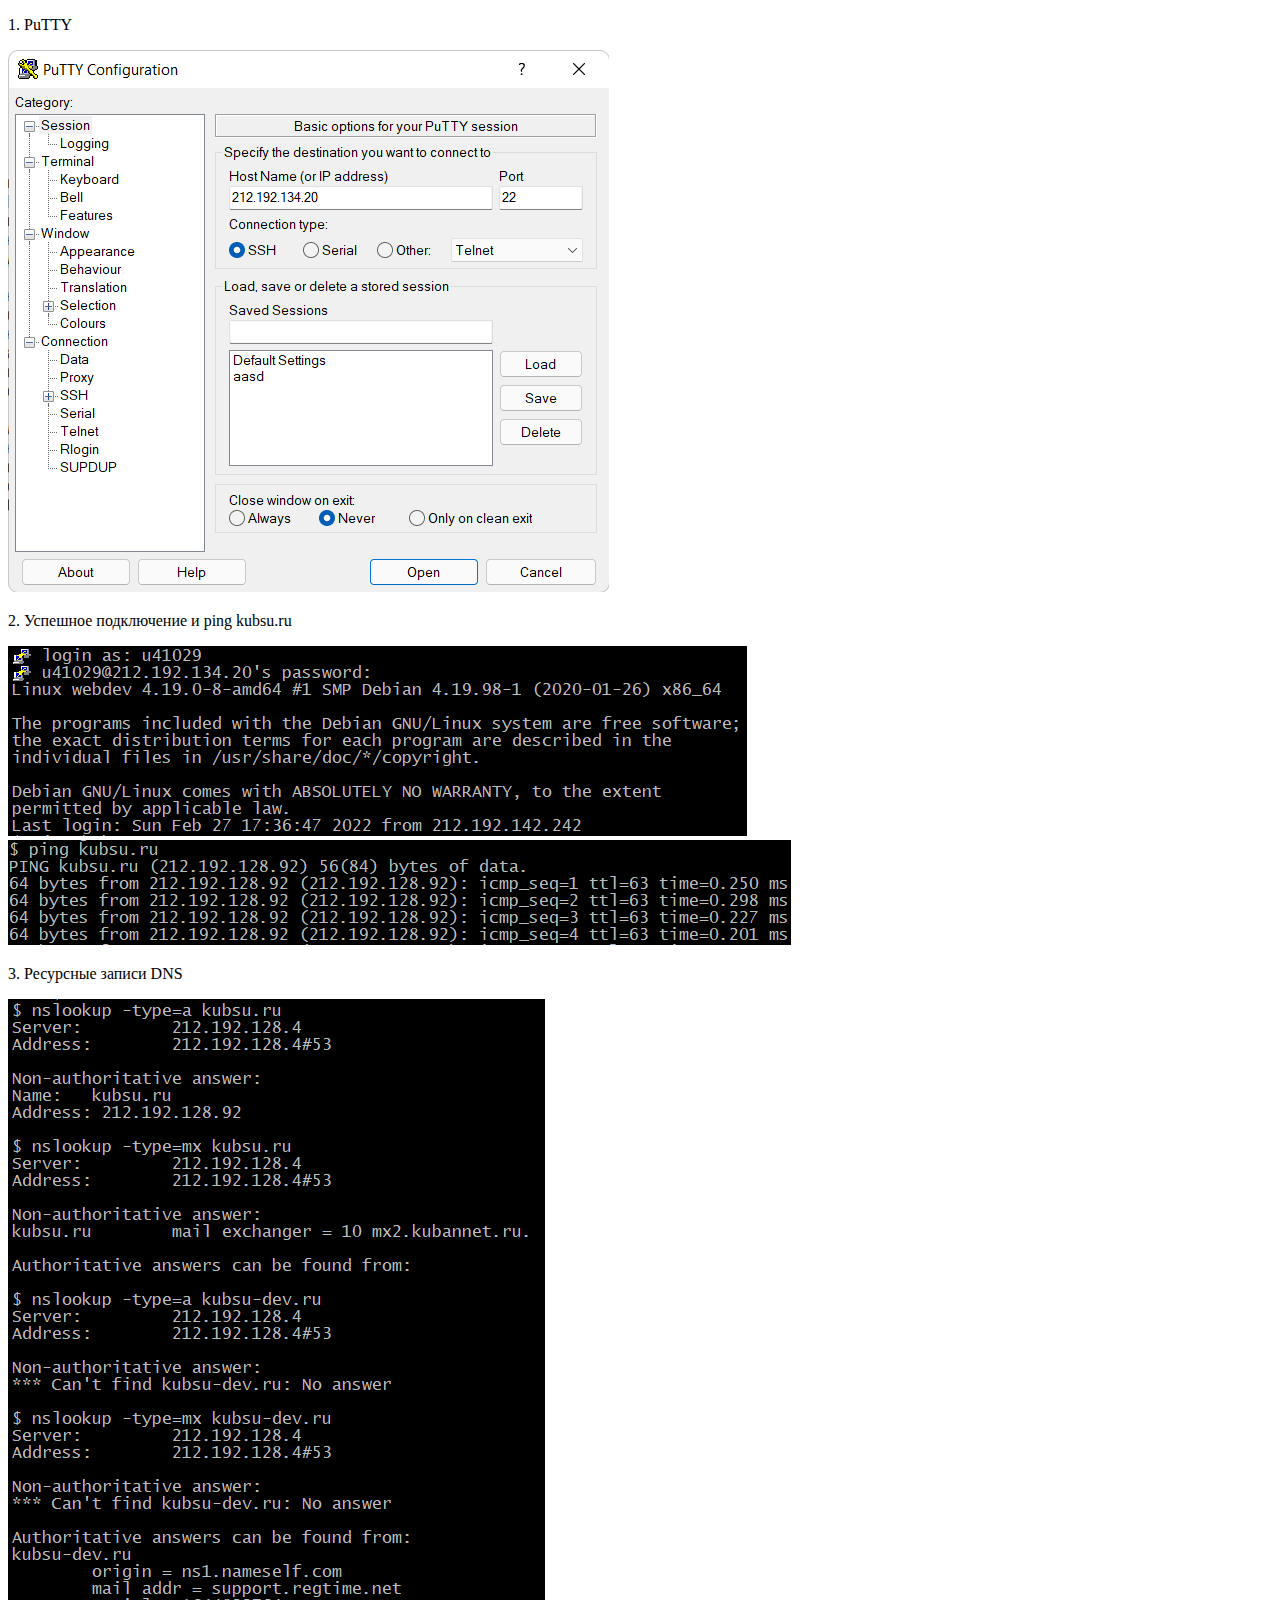
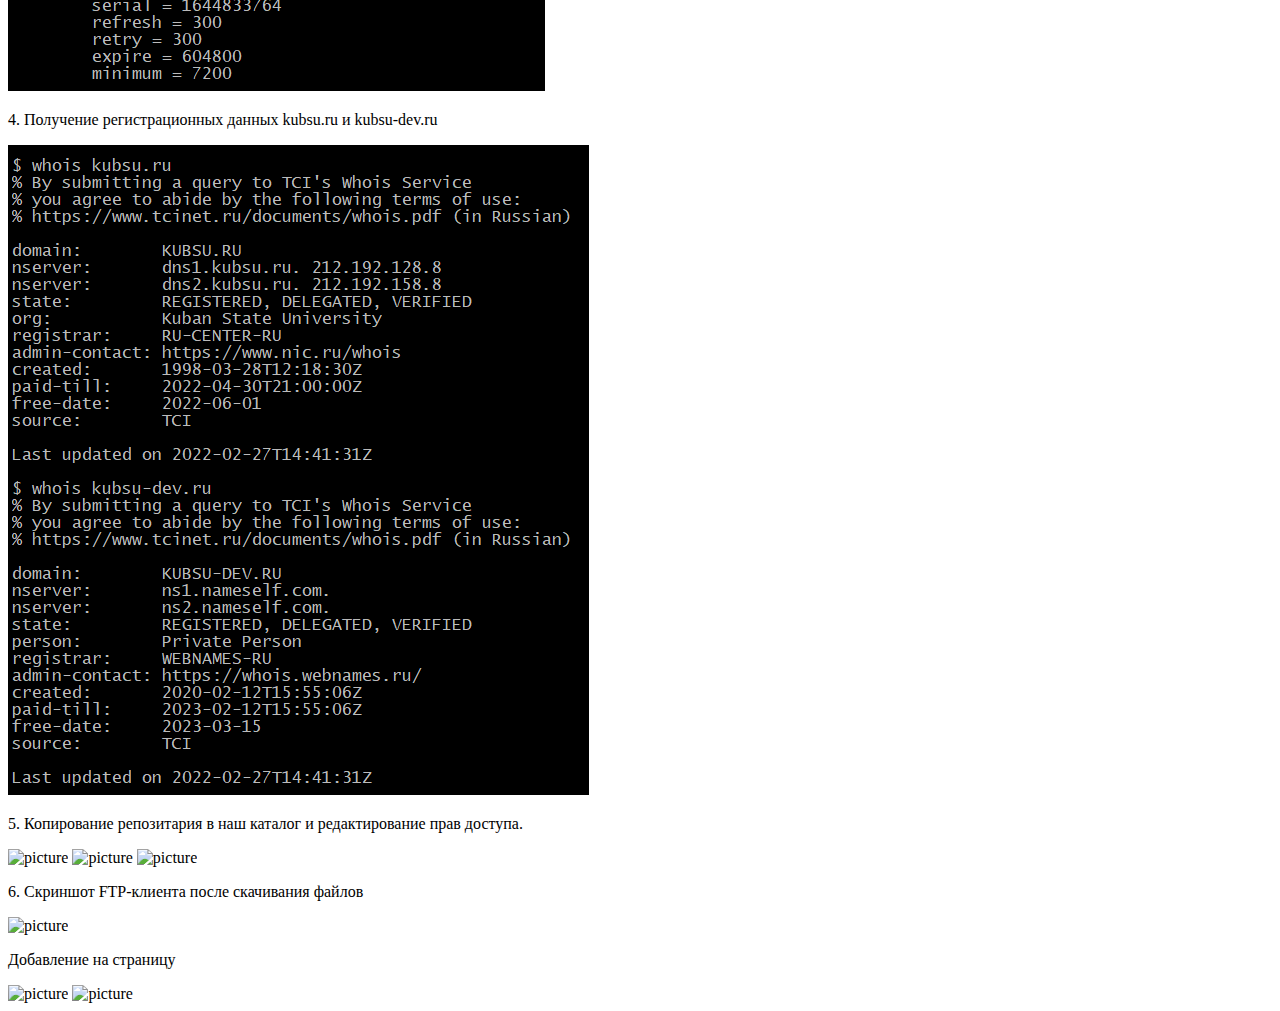
==== 1/dz/index.html @ 0fd875d5 "first commit" ====
<!DOCTYPE html>
<html lang="ru">
  <head>
    <meta charset="utf-8" />
    <title>First task</title>
    <meta name="viewport" content="width=device-width, initial-scale=1">
  </head>

  <body>
    <p>1. PuTTY</p>
    <img src="img/1.png" alt="picture">
    <p>2. Успешное подключение и ping kubsu.ru</p>
    <img src="img/2-1.png" alt="picture"></br>   
    <img src="img/2.png" alt="picture">
    <p>3. Ресурсные записи DNS</p>
    <img src="img/3.png" alt="picture">
    <p>4. Получение регистрационных данных kubsu.ru и kubsu-dev.ru</p>
    <img src="img/4.png" alt="picture">
    <p>5. Копирование репозитария в наш каталог и редактирование прав доступа.</p>
    <img src="51.jpg" alt="picture">
    <img src="52.jpg" alt="picture">
    <img src="53.jpg" alt="picture">
    <p>6. Скриншот FTP-клиента после скачивания файлов</p>
    <img src="6.jpg" alt="picture">
    <p>Добавление на страницу</p>
    <img src="61.jpg" alt="picture">
    <img src="62.jpg" alt="picture">
  </body>
</html>
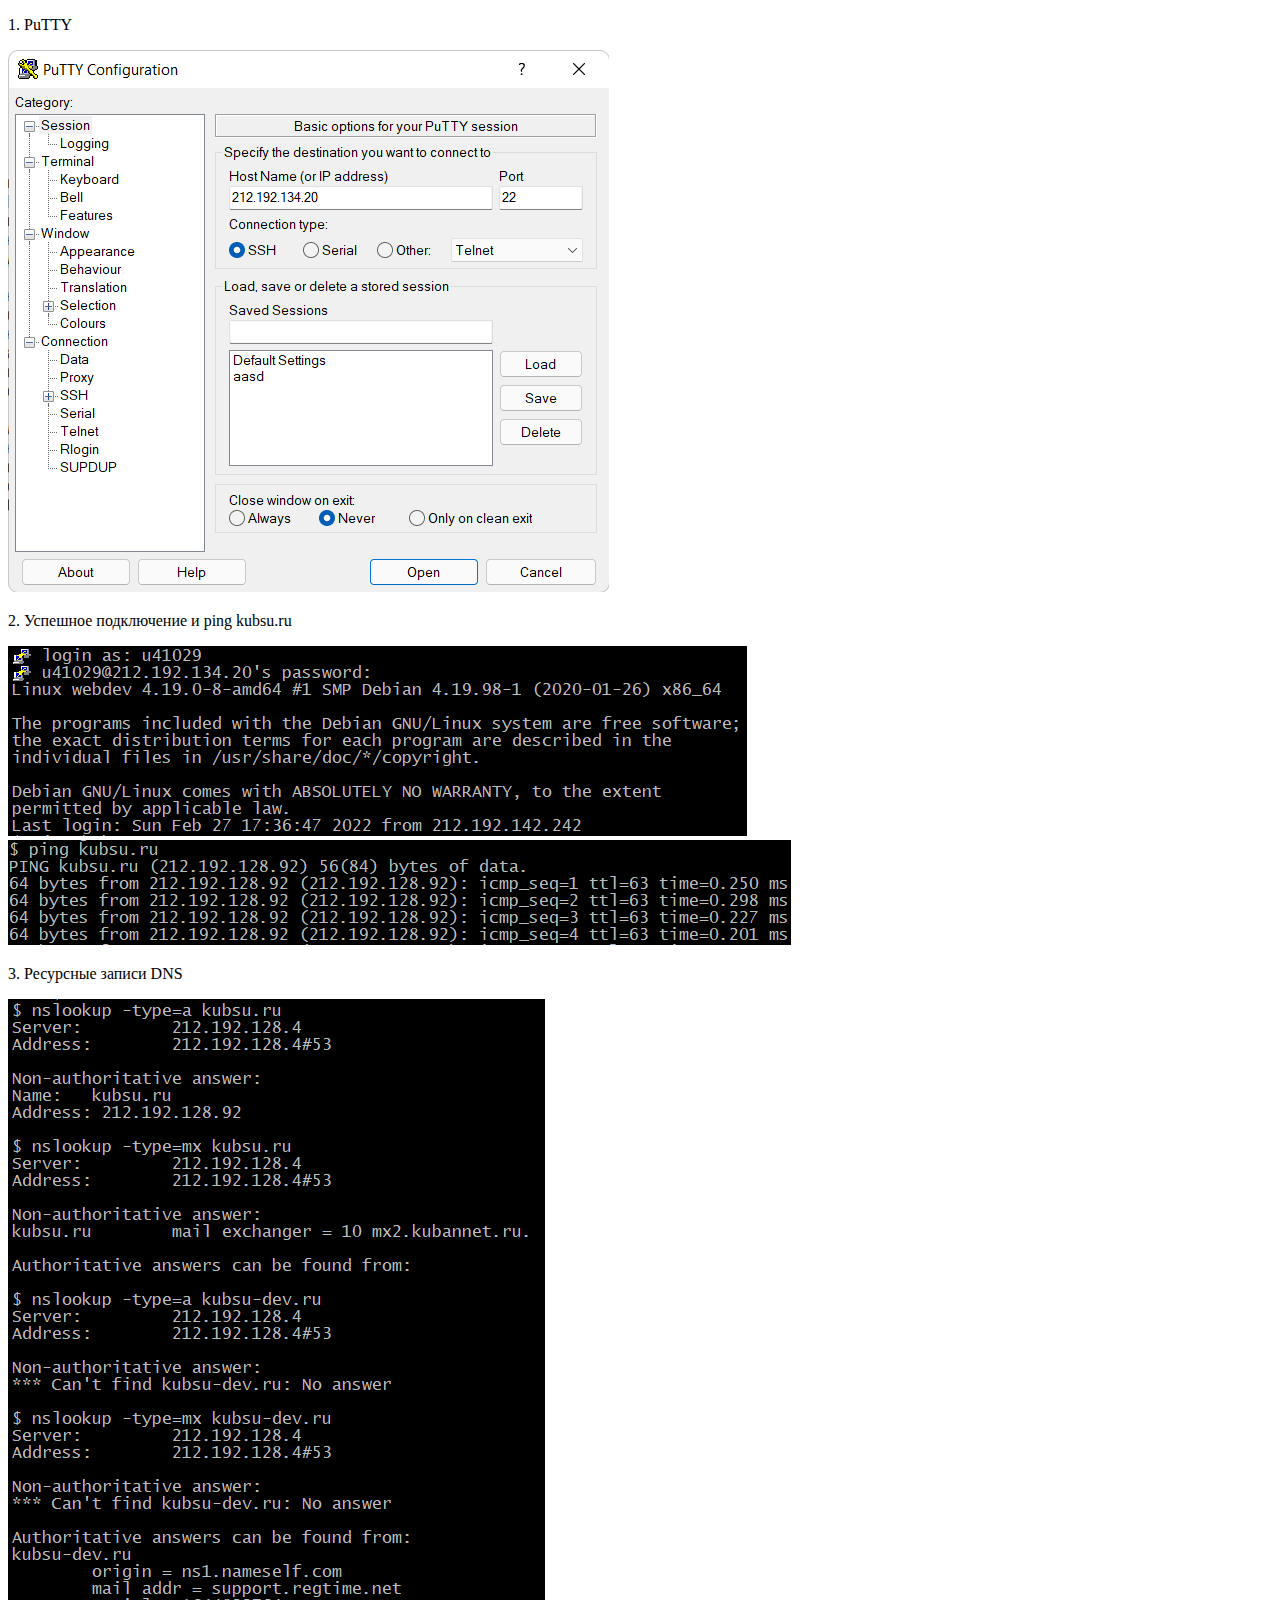
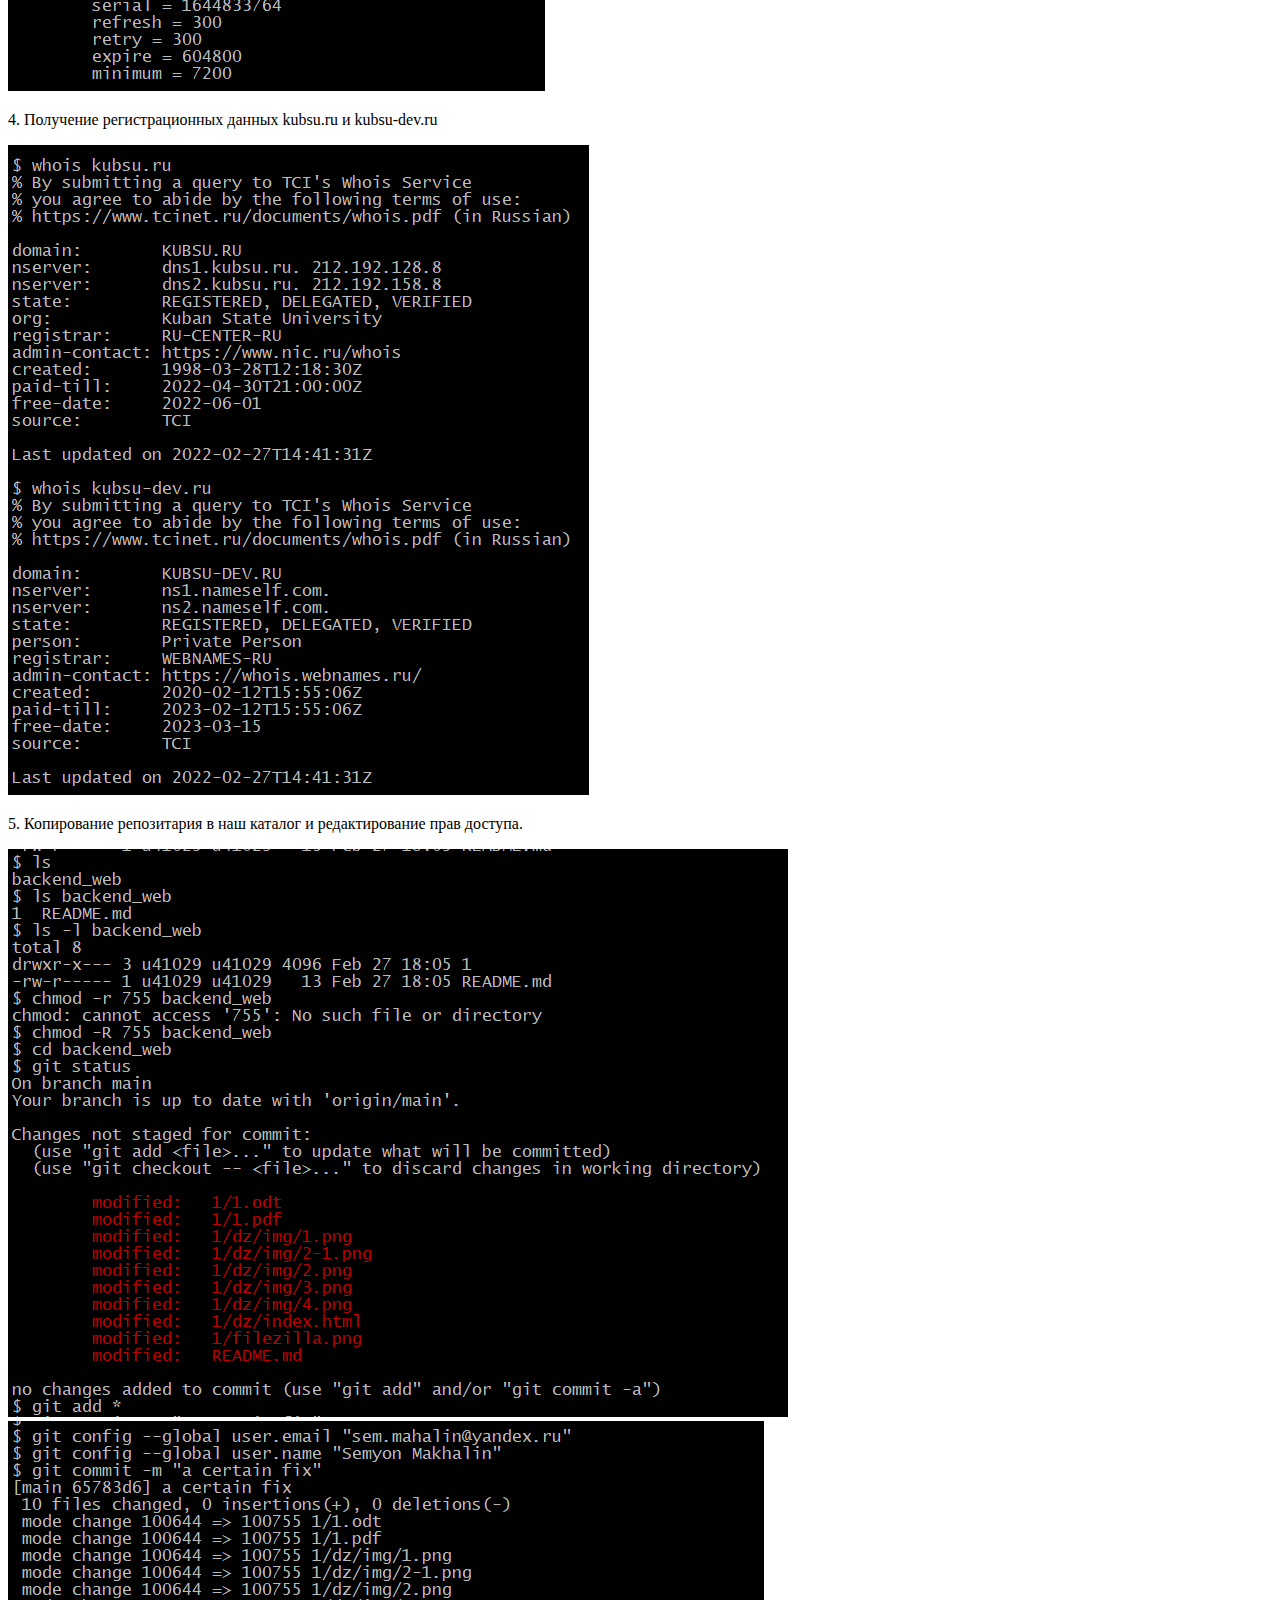
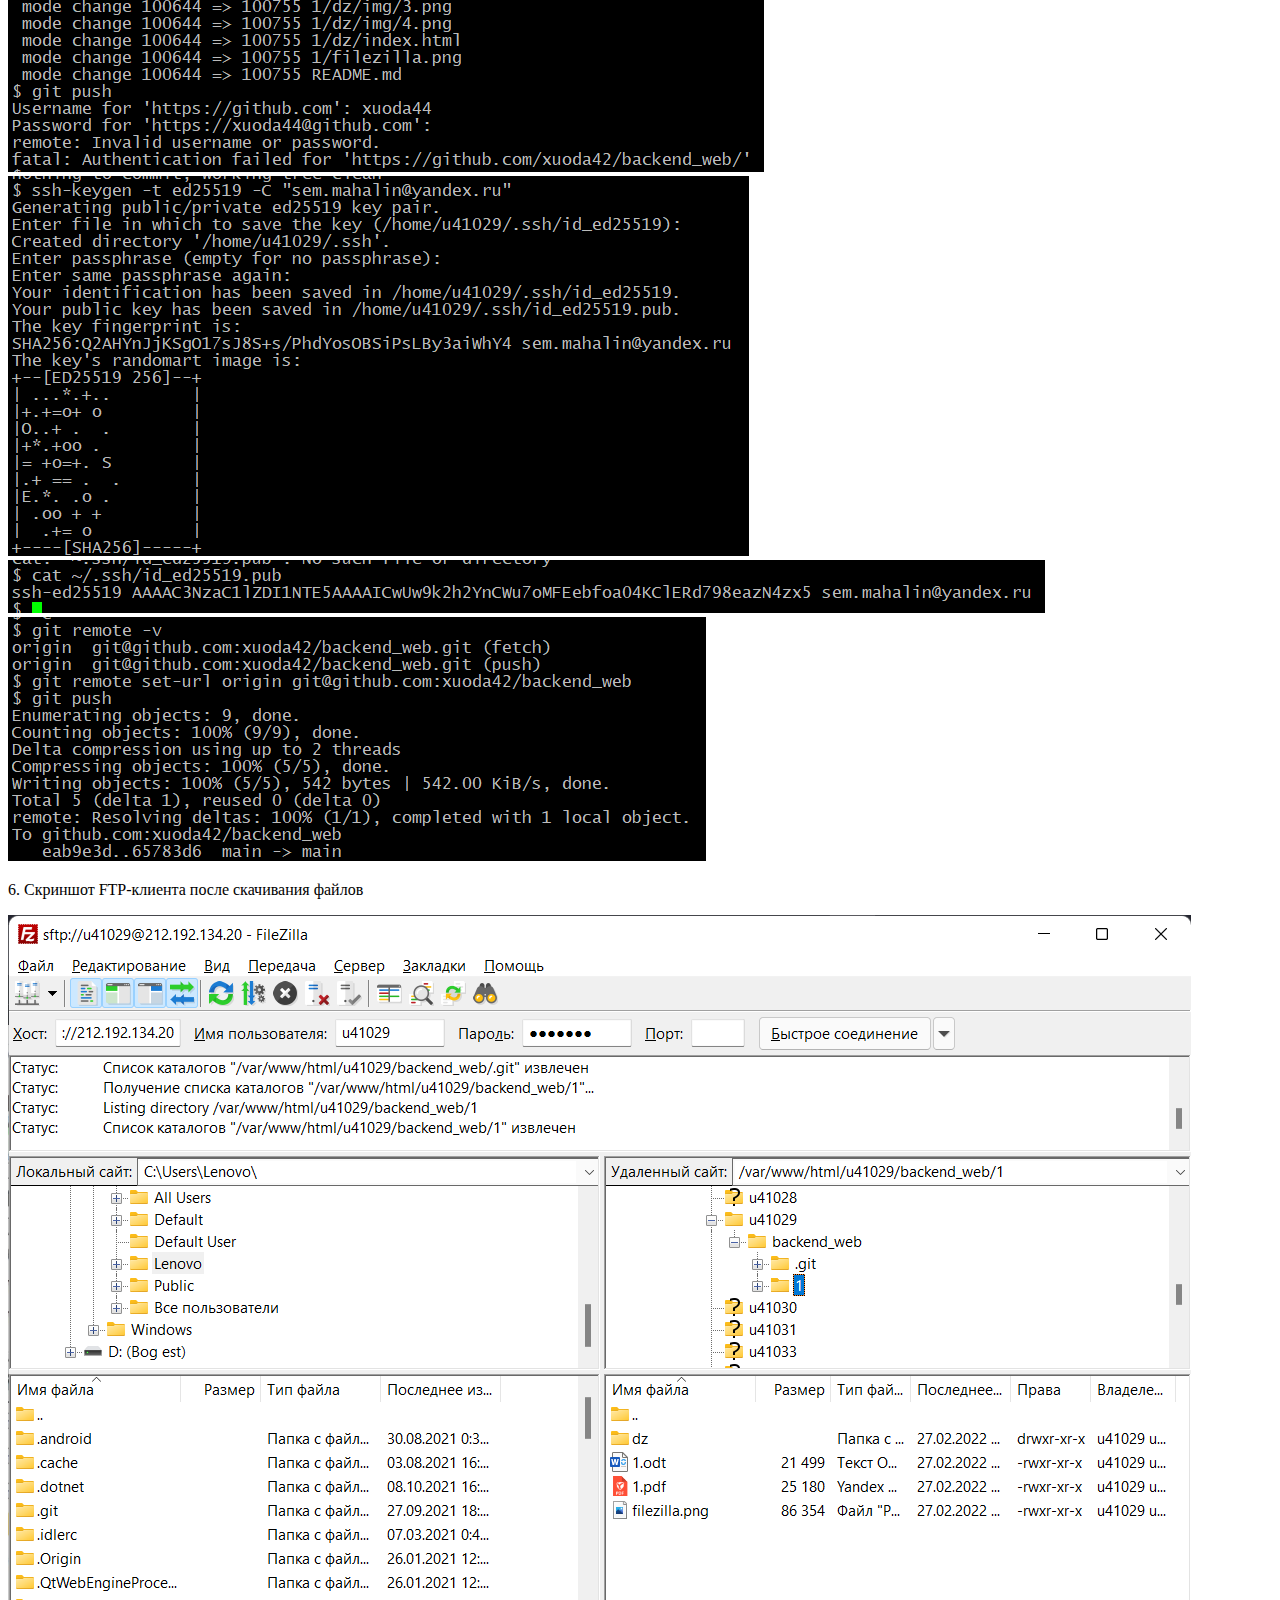
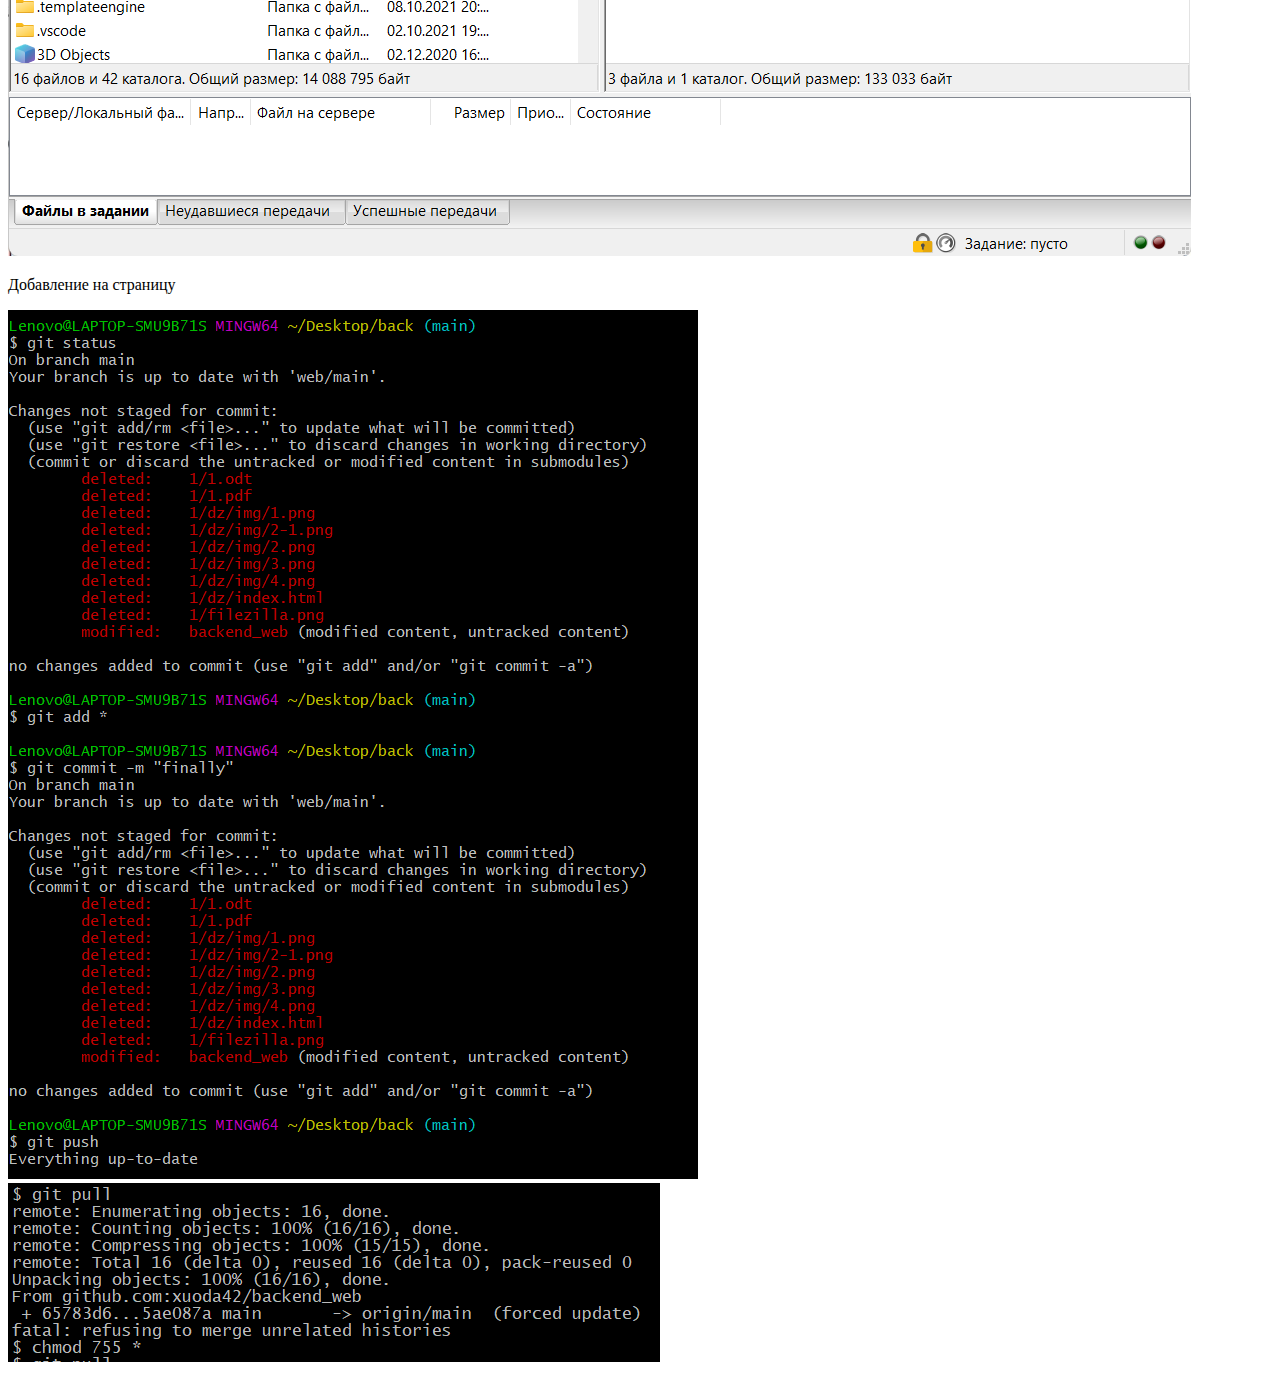
==== commit e806b585: "asdasd" ====
--- a/1/dz/index.html
+++ b/1/dz/index.html
@@ -10,20 +10,22 @@
     <p>1. PuTTY</p>
     <img src="img/1.png" alt="picture">
     <p>2. Успешное подключение и ping kubsu.ru</p>
-    <img src="img/2-1.png" alt="picture"></br>   
+    <img src="img/2-1.png" alt="picture"><br>   
     <img src="img/2.png" alt="picture">
     <p>3. Ресурсные записи DNS</p>
     <img src="img/3.png" alt="picture">
     <p>4. Получение регистрационных данных kubsu.ru и kubsu-dev.ru</p>
     <img src="img/4.png" alt="picture">
     <p>5. Копирование репозитария в наш каталог и редактирование прав доступа.</p>
-    <img src="51.jpg" alt="picture">
-    <img src="52.jpg" alt="picture">
-    <img src="53.jpg" alt="picture">
+    <img src="img/5-1.png" alt="picture"><br>
+    <img src="img/5-2.png" alt="picture"><br>
+    <img src="img/5-3.png" alt="picture"><br>
+    <img src="img/5-4.png" alt="picture"><br>
+    <img src="img/5-5.png" alt="picture">
     <p>6. Скриншот FTP-клиента после скачивания файлов</p>
-    <img src="6.jpg" alt="picture">
+    <img src="img/6.png" alt="picture">
     <p>Добавление на страницу</p>
-    <img src="61.jpg" alt="picture">
-    <img src="62.jpg" alt="picture">
+    <img src="img/6-1.png" alt="picture"><br>
+    <img src="img/6-2.png" alt="picture">
   </body>
 </html>